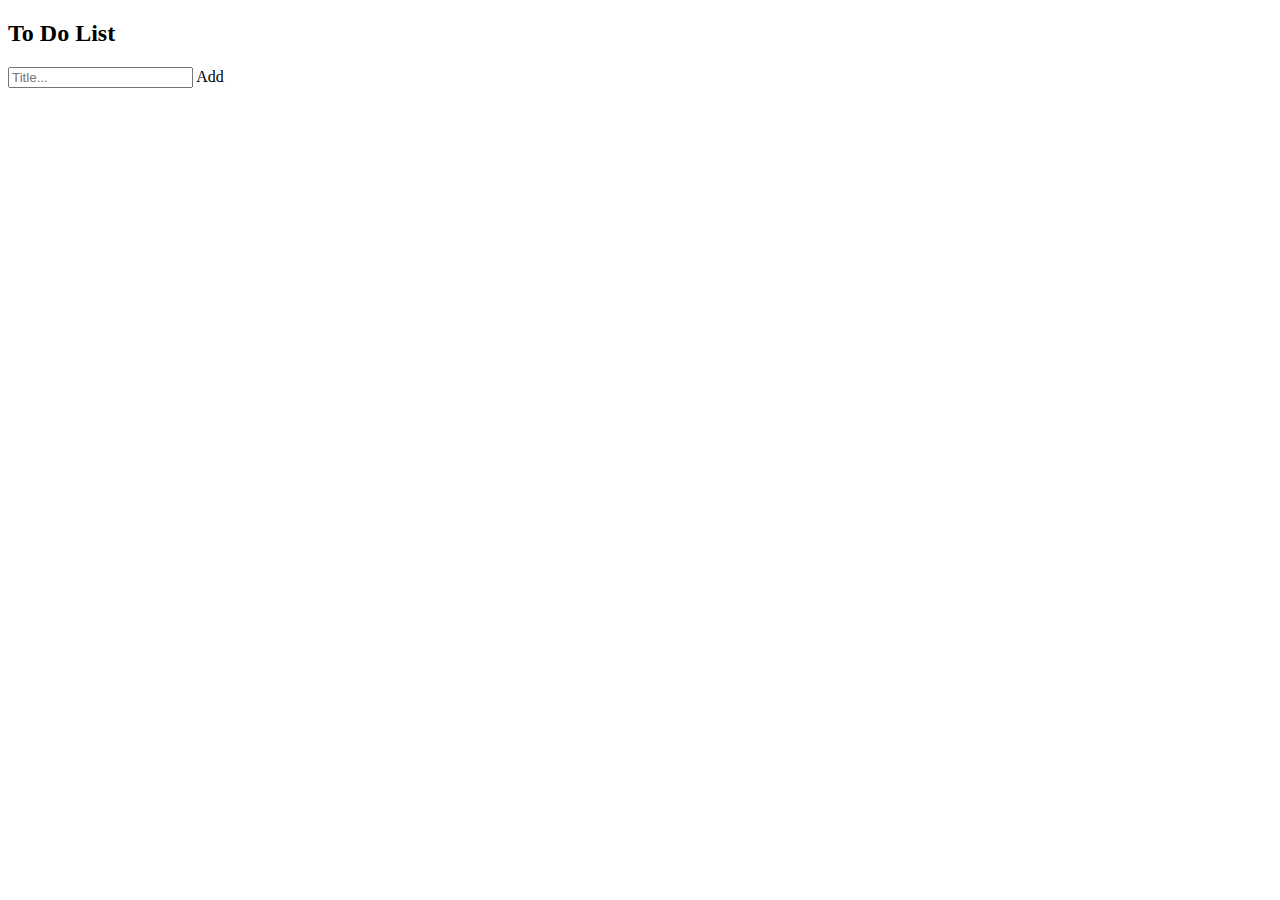
==== Source/index(w3schools).html @ 29e7f2aa "6.26.22 commit 1" ====
<!doctype html>
<html>
  <head>
    <link rel="stylesheet" href="csstest.css">
    <script>
            // Create a "close" button and append it to each list item
      var myNodelist = document.getElementsByTagName("LI");
      var i;
      for (i = 0; i < myNodelist.length; i++) {
        var span = document.createElement("SPAN");
        var txt = document.createTextNode("\u00D7");
        span.className = "close";
        span.appendChild(txt);
        myNodelist[i].appendChild(span);
      }

      // Click on a close button to hide the current list item
      var close = document.getElementsByClassName("close");
      var i;
      for (i = 0; i < close.length; i++) {
        close[i].onclick = function() {
          var div = this.parentElement;
          div.style.display = "none";
        }
      }

      // Add a "checked" symbol when clicking on a list item
      var list = document.querySelector('ul');
      list.addEventListener('click', function(ev) {
        if (ev.target.tagName === 'LI') {
          ev.target.classList.toggle('checked');
        }
      }, false);

      // Create a new list item when clicking on the "Add" button
      function newElement() {
        var li = document.createElement("li");
        var inputValue = document.getElementById("myInput").value;
        var t = document.createTextNode(inputValue);
        li.appendChild(t);
        if (inputValue === '') {
          alert("You must write something!");
        } else {
          document.getElementById("myUL").appendChild(li);
        }
        document.getElementById("myInput").value = "";

        var span = document.createElement("SPAN");
        var txt = document.createTextNode("\u00D7");
        span.className = "close";
        span.appendChild(txt);
        li.appendChild(span);

        for (i = 0; i < close.length; i++) {
          close[i].onclick = function() {
            var div = this.parentElement;
            div.style.display = "none";
          }
        }
      }
    </script>
  </head>
  <body>
    <div id="myDIV" class="header">
      <h2>To Do List</h2>
      <input type="text" id="myInput" placeholder="Title...">
      <span onclick="newElement()" class="addBtn">Add</span>
    </div>
    
    <ul id="myUL">
    </ul>
  </body>
</html>
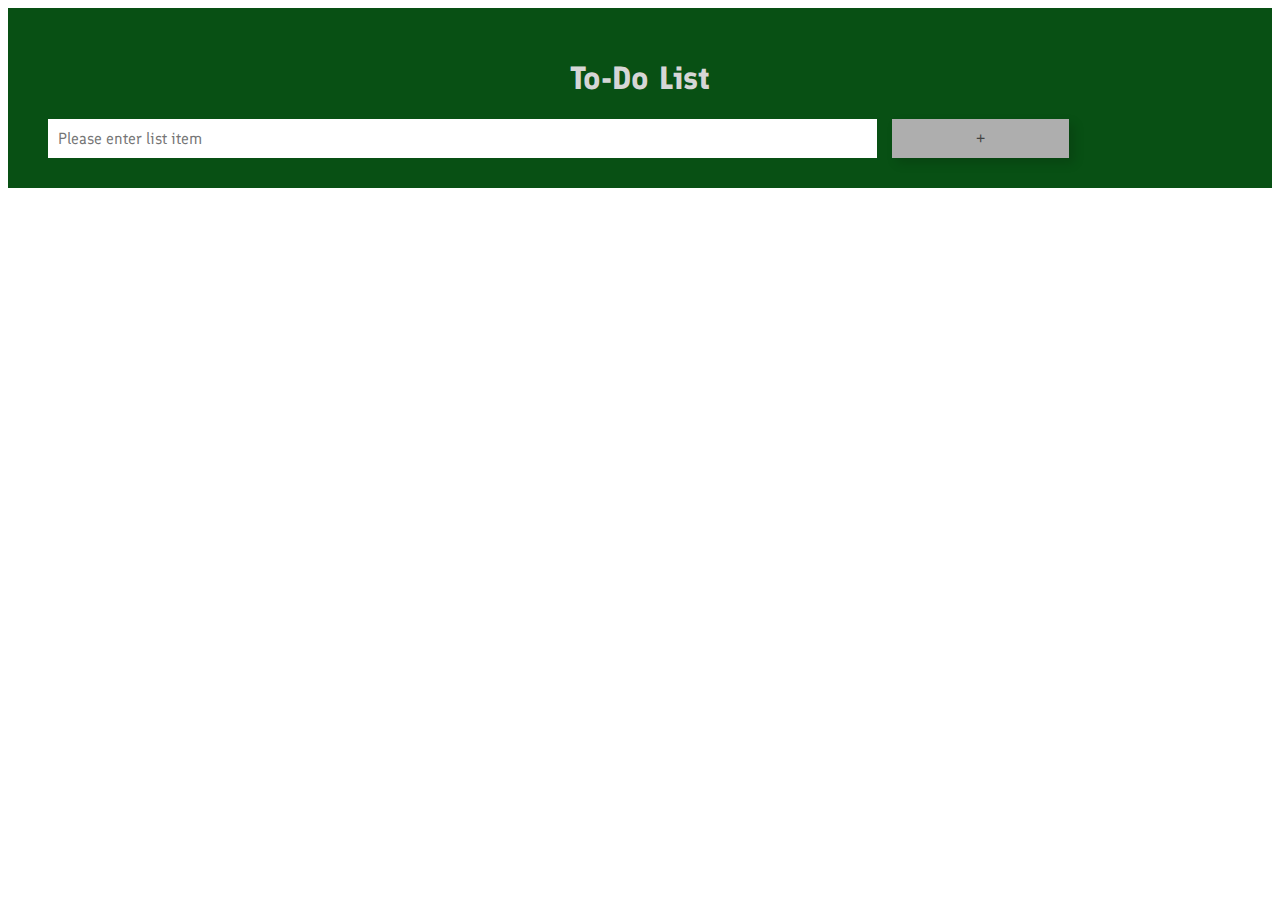
==== commit 489b443c: "7.1.22 commit 1" ====
--- a/Source/index(w3schools).html
+++ b/Source/index(w3schools).html
@@ -1,24 +1,34 @@
 <!doctype html>
 <html>
+  <!-- Head is for elements that aren't visible-->
   <head>
-    <link rel="stylesheet" href="csstest.css">
+    <title>To-Do List</title>
+    
+    <!-- Load free google font-->
+    <link rel="preconnect" href="https://fonts.googleapis.com">
+    <link rel="preconnect" href="https://fonts.gstatic.com" crossorigin>
+    <link href="https://fonts.googleapis.com/css2?family=Finlandica&display=swap" rel="stylesheet">
+    
+    <link rel="stylesheet" href="design.css">
     <script>
-            // Create a "close" button and append it to each list item
+      // Create a "close" button and append it to each list item
       var myNodelist = document.getElementsByTagName("LI");
       var i;
       for (i = 0; i < myNodelist.length; i++) {
         var span = document.createElement("SPAN");
         var txt = document.createTextNode("\u00D7");
-        span.className = "close";
+        span.className = "closeElement";
         span.appendChild(txt);
         myNodelist[i].appendChild(span);
       }
 
-      // Click on a close button to hide the current list item
-      var close = document.getElementsByClassName("close");
+      // Click on close button
+      var closeElements = document.getElementsByClassName("closeElement");
       var i;
-      for (i = 0; i < close.length; i++) {
-        close[i].onclick = function() {
+      // Cycle through all close elements
+      for (i = 0; i < closeElements.length; i++) {
+        //If close[i] is clicked, hide / set display to none
+        closeElements[i].onclick = function() {
           var div = this.parentElement;
           div.style.display = "none";
         }
@@ -35,24 +45,25 @@
       // Create a new list item when clicking on the "Add" button
       function newElement() {
         var li = document.createElement("li");
-        var inputValue = document.getElementById("myInput").value;
+        var inputValue = document.getElementById("inputBar").value;
         var t = document.createTextNode(inputValue);
         li.appendChild(t);
         if (inputValue === '') {
-          alert("You must write something!");
+          //Displays alert box to screen
+          alert("Can't be empty there are things to be done");
         } else {
-          document.getElementById("myUL").appendChild(li);
+          document.getElementById("todoItemList").appendChild(li);
         }
-        document.getElementById("myInput").value = "";
+        document.getElementById("inputBar").value = "";
 
         var span = document.createElement("SPAN");
         var txt = document.createTextNode("\u00D7");
-        span.className = "close";
+        span.className = "closeElement";
         span.appendChild(txt);
         li.appendChild(span);
 
-        for (i = 0; i < close.length; i++) {
-          close[i].onclick = function() {
+        for (i = 0; i < closeElements.length; i++) {
+          closeElements[i].onclick = function() {
             var div = this.parentElement;
             div.style.display = "none";
           }
@@ -60,14 +71,16 @@
       }
     </script>
   </head>
+
+  <!-- Body is for elements that are visible on webpage-->
   <body>
     <div id="myDIV" class="header">
-      <h2>To Do List</h2>
-      <input type="text" id="myInput" placeholder="Title...">
-      <span onclick="newElement()" class="addBtn">Add</span>
+      <h1>To-Do List</h1>
+      <input type="text" id="inputBar" placeholder="Please enter list item">
+      <span></span>
+      <span onclick="newElement()" class="add-todo-button">+</span>
     </div>
     
-    <ul id="myUL">
-    </ul>
+    <ul id="todoItemList"></ul>
   </body>
 </html>--- a/Source/design.css
+++ b/Source/design.css
@@ -0,0 +1,131 @@
+* {
+    box-sizing: border-box;
+    font-family: Finlandica;
+  }
+  
+  /* Unordered List style */
+  ul {
+    margin: 0;
+    padding: 0;
+  }
+  
+  /* Style the list items */
+  ul li {
+    cursor: pointer;
+    position: relative;
+    padding: 12px 8px 12px 40px;
+    background: rgb(178, 178, 178);
+    font-size: 18px;
+    transition: 0.2s;
+  
+    /* make the list items unselectable */
+    -webkit-user-select: none;
+    -moz-user-select: none;
+    -ms-user-select: none;
+    user-select: none;
+  }
+  
+  /* Set all odd list items to a different color (zebra-stripes) */
+  ul li:nth-child(odd) {
+    background: #ffe4e4;
+  }
+  
+  /* Darker background-color on hover */
+  ul li:hover {
+    background: rgb(221, 175, 175);
+  }
+  
+  /* When clicked on, add a background color and strike out text */
+  ul li.checked {
+    background: #888;
+    color: #fff;
+    text-decoration: line-through;
+  }
+  
+  /* Add a "checked" mark when clicked on */
+  ul li.checked::before {
+    content: '';
+    position: absolute;
+    border-color: #fff;
+    border-style: solid;
+    border-width: 0 2px 2px 0;
+    top: 10px;
+    left: 16px;
+    transform: rotate(45deg);
+    height: 15px;
+    width: 7px;
+  }
+
+  .header {
+    background-color: #085014;
+    padding: 30px 40px;
+    color: rgb(214, 214, 214);
+    text-align: center;
+  }
+  
+  /* Clear floats after the header */
+  .header:after {
+    content: "";
+    display: table;
+    clear: both;
+  }
+
+  /* Every span proceeded by a span (Every span except first) will have margin*/
+  span + span{
+    margin-left: 15px;
+  }
+  
+  /* Input bar style*/
+  input {
+    margin: 0;
+    border: none;
+    border-radius: 0;
+    width: 70%;
+    padding: 10px;
+    float: left;
+    font-size: 16px;
+  }
+
+  /* Add Item Button style*/
+  .add-todo-button {
+    padding: 10px;
+    width: 15%;
+    background: #aeaeae;
+    color: rgb(67, 67, 67);
+    float: left;
+    text-align: center;
+    font-size: 16px;
+    cursor: pointer;
+    border-radius: 0;
+    /* Transition smoothly over time */
+    transition: opacity 0.2s;
+    box-shadow: 5px 5px 10px rgba(0, 0, 0, 0.15);
+  }
+  /* While hovered over...*/
+  .add-todo-button:hover {
+    background-color: rgb(127, 127, 127);
+  }
+  /* When clicked on...*/
+  .add-todo-button:active {
+    opacity: 0.8;
+  }
+
+  /* Close Button style*/
+  .closeElement {
+    position: absolute;
+    right: 0;
+    top: 0;
+    padding: 12px 16px 12px 16px;
+    /* Transition smoothly over time */
+    transition: opacity 0.2s;
+    box-shadow: 5px 5px 10px rgba(0, 0, 0, 0.15);
+  }
+  /* While hovered over...*/
+  .closeElement:hover {
+    background-color: #a9160b;
+    color: white;
+  }
+  /* When clicked on...*/
+  .closeElement:active {
+    opacity: 0.8;
+  }